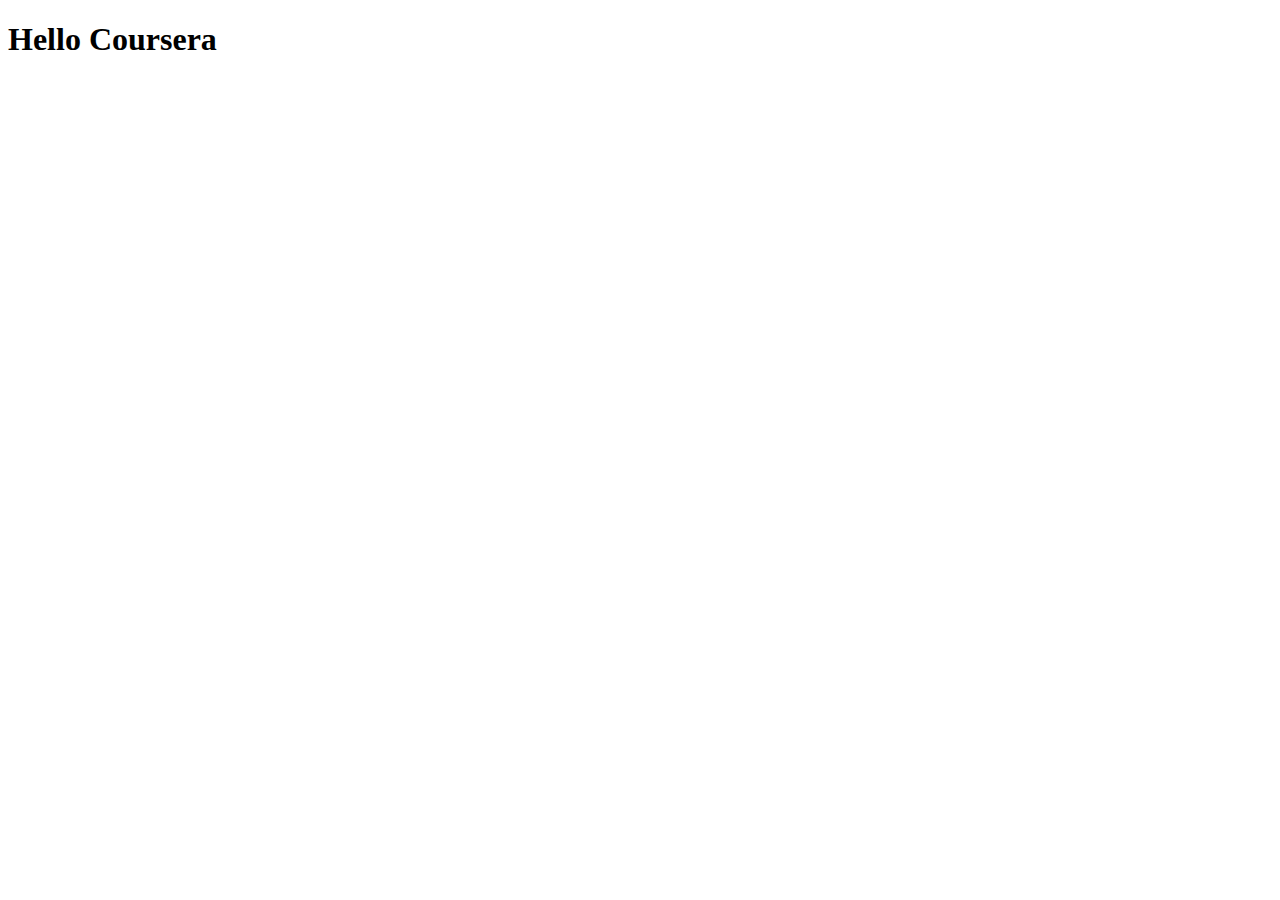
==== site/index.html @ 7dc271c6 "My first page" ====
<!DOCTYPE html>
<html lang="en">
<head>
    <meta charset="UTF-8">
    <meta name="viewport" content="width=device-width, initial-scale=1.0">
    <meta http-equiv="X-UA-Compatible" content="ie=edge">
    <title>Hello Coursera</title>
</head>
<body>
    <h1>Hello Coursera</h1>
</body>
</html>
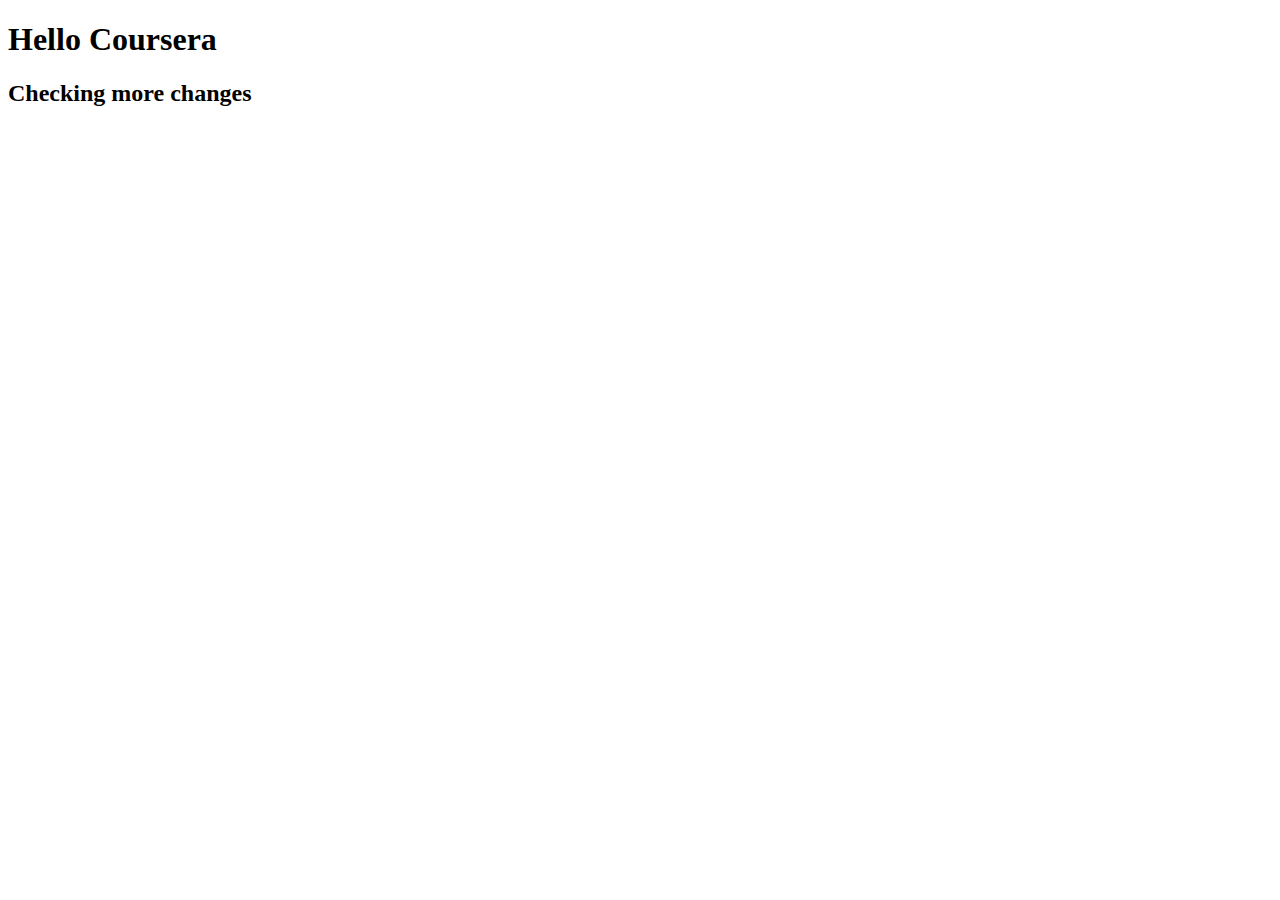
==== commit 60107c32: "small change to page" ====
--- a/site/index.html
+++ b/site/index.html
@@ -8,5 +8,6 @@
 </head>
 <body>
     <h1>Hello Coursera</h1>
+    <h2>Checking more changes</h2>
 </body>
 </html>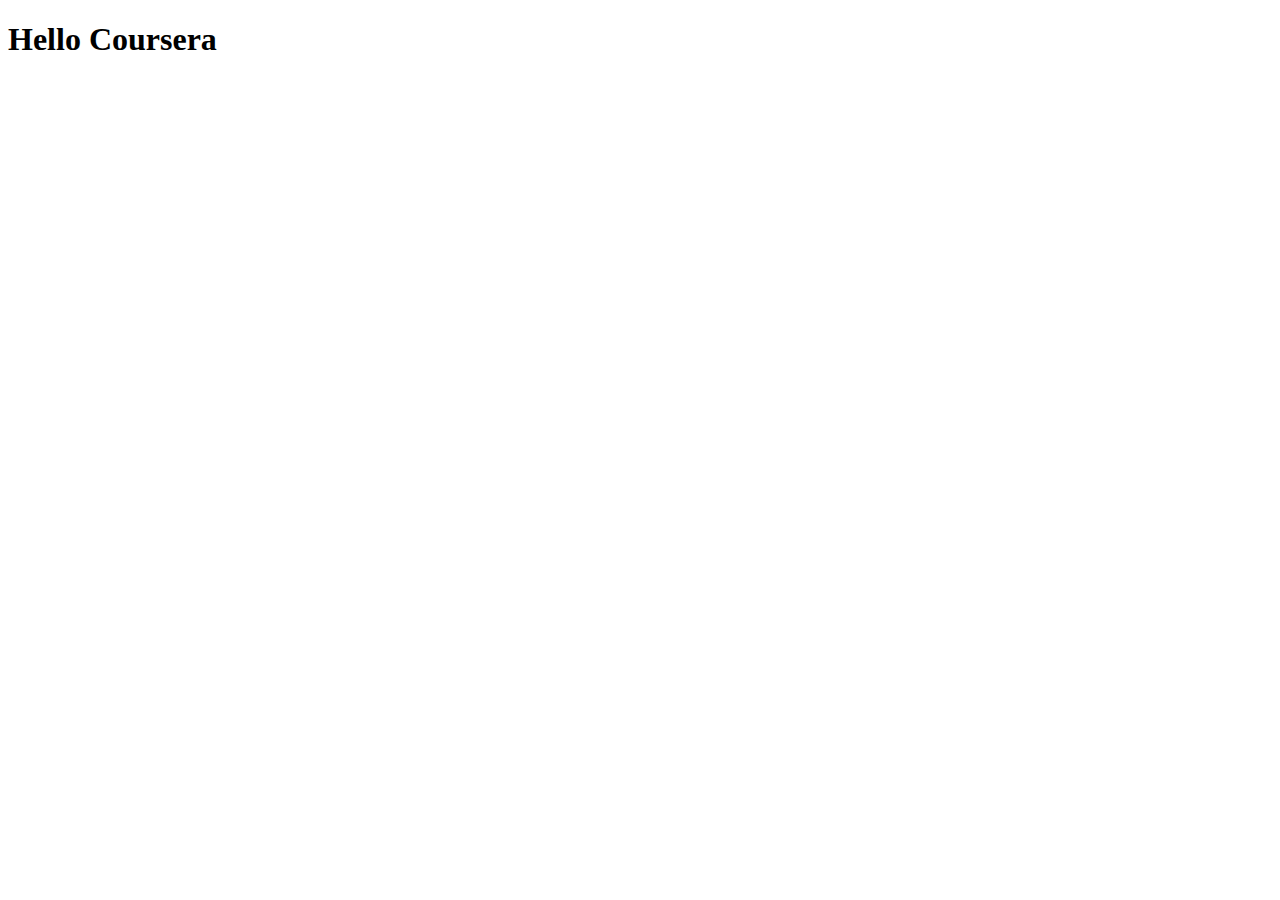
==== commit 73010cb0: "new landing page" ====
--- a/site/index.html
+++ b/site/index.html
@@ -8,6 +8,6 @@
 </head>
 <body>
     <h1>Hello Coursera</h1>
-    <h2>Checking more changes</h2>
+    <h2></h2>
 </body>
 </html>